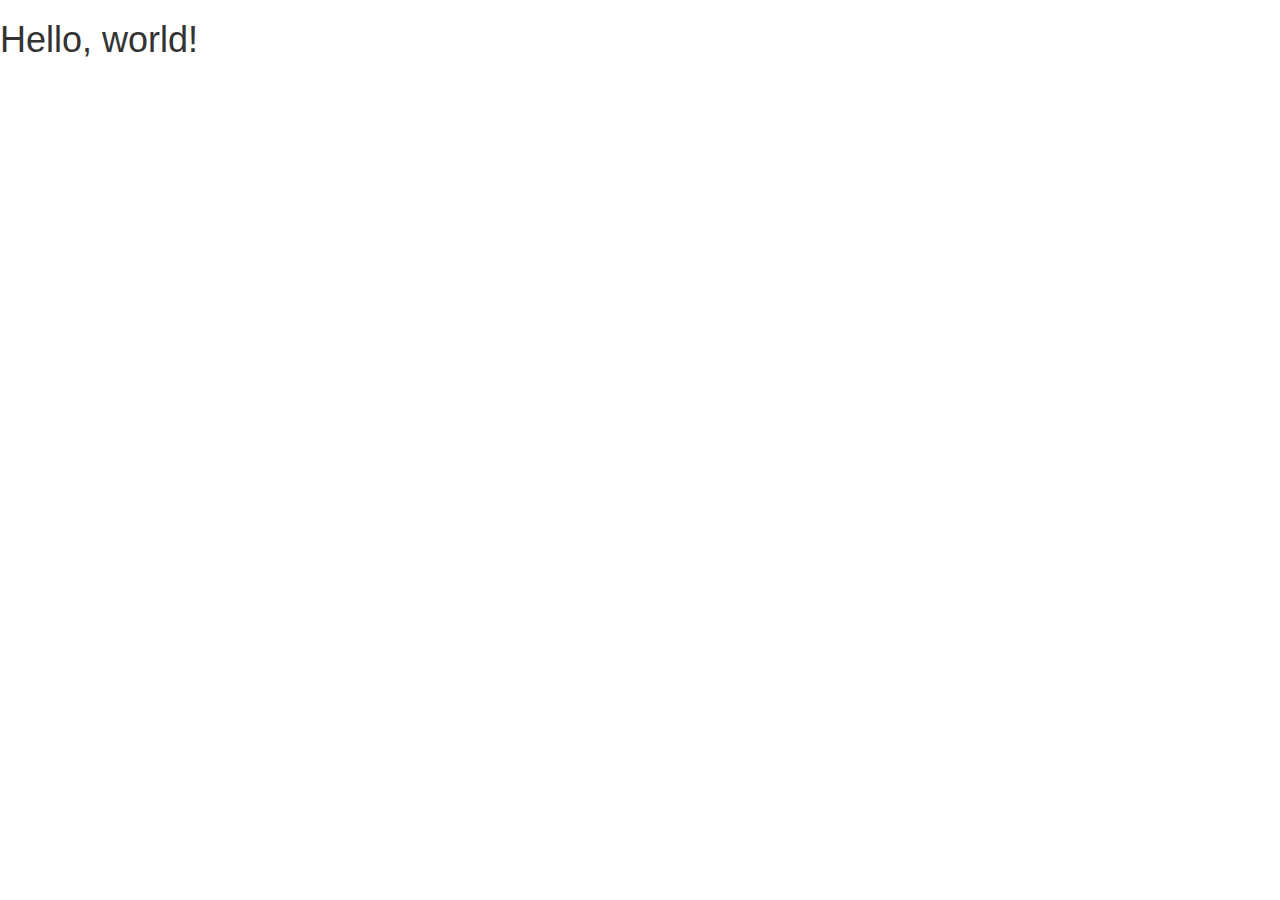
==== index.html @ b8e35699 "bootstraps website" ====
<!DOCTYPE html>
<html lang="en">
  <head>
    <meta charset="utf-8">
    <meta http-equiv="X-UA-Compatible" content="IE=edge">
    <meta name="viewport" content="width=device-width, initial-scale=1">
    <!-- The above 3 meta tags *must* come first in the head; any other head content must come *after* these tags -->
    <title>Bootstrap 101 Template</title>

    <!-- Bootstrap -->
    <link href="css/bootstrap.min.css" rel="stylesheet">

    <!-- HTML5 shim and Respond.js for IE8 support of HTML5 elements and media queries -->
    <!-- WARNING: Respond.js doesn't work if you view the page via file:// -->
    <!--[if lt IE 9]>
      <script src="https://oss.maxcdn.com/html5shiv/3.7.2/html5shiv.min.js"></script>
      <script src="https://oss.maxcdn.com/respond/1.4.2/respond.min.js"></script>
    <![endif]-->
  </head>
  <div>
    <body>
      <h1>Hello, world!</h1>

      <!-- jQuery (necessary for Bootstrap's JavaScript plugins) -->
      <script src="https://ajax.googleapis.com/ajax/libs/jquery/1.11.3/jquery.min.js"></script>
      <!-- Include all compiled plugins (below), or include individual files as needed -->
      <script src="js/bootstrap.min.js"></script>
    </body>
  </div>
</html>
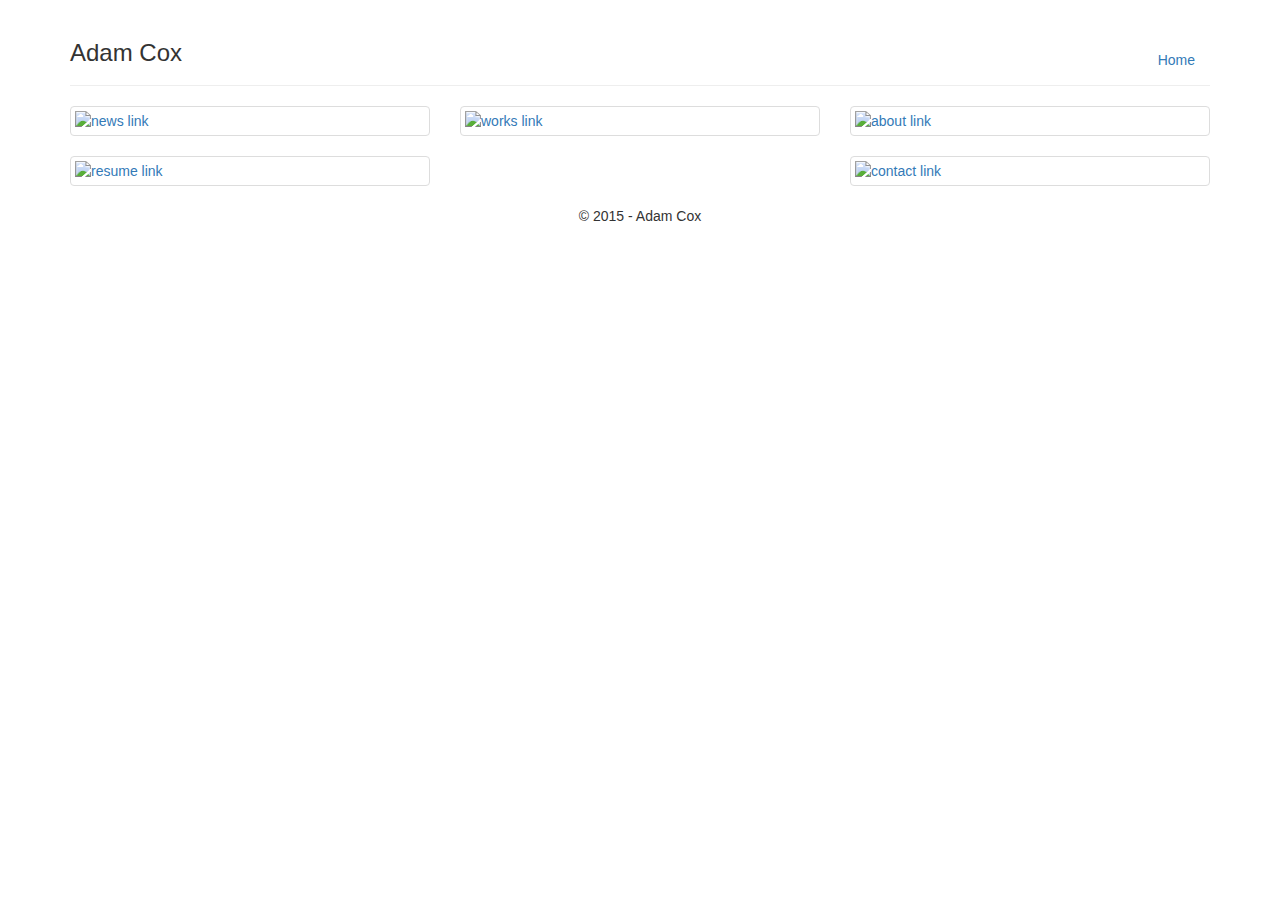
==== commit 01265a89: "added img folder" ====
--- a/index.html
+++ b/index.html
@@ -5,10 +5,11 @@
     <meta http-equiv="X-UA-Compatible" content="IE=edge">
     <meta name="viewport" content="width=device-width, initial-scale=1">
     <!-- The above 3 meta tags *must* come first in the head; any other head content must come *after* these tags -->
-    <title>Bootstrap 101 Template</title>
+    <title>Drawing, Prints, Collages, Fun.</title>
 
     <!-- Bootstrap -->
     <link href="css/bootstrap.min.css" rel="stylesheet">
+    <link href="css/mystyles.css" rel="stylesheet">
 
     <!-- HTML5 shim and Respond.js for IE8 support of HTML5 elements and media queries -->
     <!-- WARNING: Respond.js doesn't work if you view the page via file:// -->
@@ -17,14 +18,48 @@
       <script src="https://oss.maxcdn.com/respond/1.4.2/respond.min.js"></script>
     <![endif]-->
   </head>
-  <div>
+  <div class="container">
     <body>
-      <h1>Hello, world!</h1>
+      <header class="page-header">
+        <ul class="nav nav-fixed-top pull-right">
+          <li><a href="index.html">Home</a></li>
+        </ul>
+        <h3> Adam Cox</h3>
+      </header>
+      
+      <div class="row"> 
+        <div class="col-sm-4">
+          <a href="news.html" class="thumbnail"><img class="img-responsive center-block" scr="#" alt="news link"></a>
+        </div>
+        <div class="col-sm-4">
+          <a href="works.html" class="thumbnail"><img class="img-responsive center-block" scr="#" alt="works link"></a>
+        </div>
+        <div class="col-sm-4">
+          <a href="about.html" class="thumbnail"><img class="img-responsive center-block" scr="#" alt="about link"></a>
+        </div>
+      </div>
+
+      <div class="row"> 
+        <div class="col-sm-4">
+          <a href="resume.html" class="thumbnail"><img class="img-responsive center-block" scr="#" alt="resume link"></a>
+        </div>
+        <div class="col-sm-4 col-sm-offset-4">
+          <a href="contact.html" class="thumbnail"><img class="img-responsive center-block" scr="#" alt="contact link"></a>
+      </div>
+
+      <hr>
+      <div class="navbar text-center">
+        <footer>
+          <p>&copy; 2015 - Adam Cox</p>
+        </footer>
+      </div>
 
       <!-- jQuery (necessary for Bootstrap's JavaScript plugins) -->
       <script src="https://ajax.googleapis.com/ajax/libs/jquery/1.11.3/jquery.min.js"></script>
       <!-- Include all compiled plugins (below), or include individual files as needed -->
       <script src="js/bootstrap.min.js"></script>
+
+      </div>
     </body>
   </div>
 </html>
--- a/css/mystyles.css
+++ b/css/mystyles.css
@@ -0,0 +1,15 @@
+/* --COLORS-- */
+/*body {
+	background-color: #001a33;
+	color: #fff;
+}
+
+a, a:hover{
+	color: #fff;
+}*/
+
+/* --FIXTURES-- */
+
+body { 
+	padding-bottom: 70px; 
+}
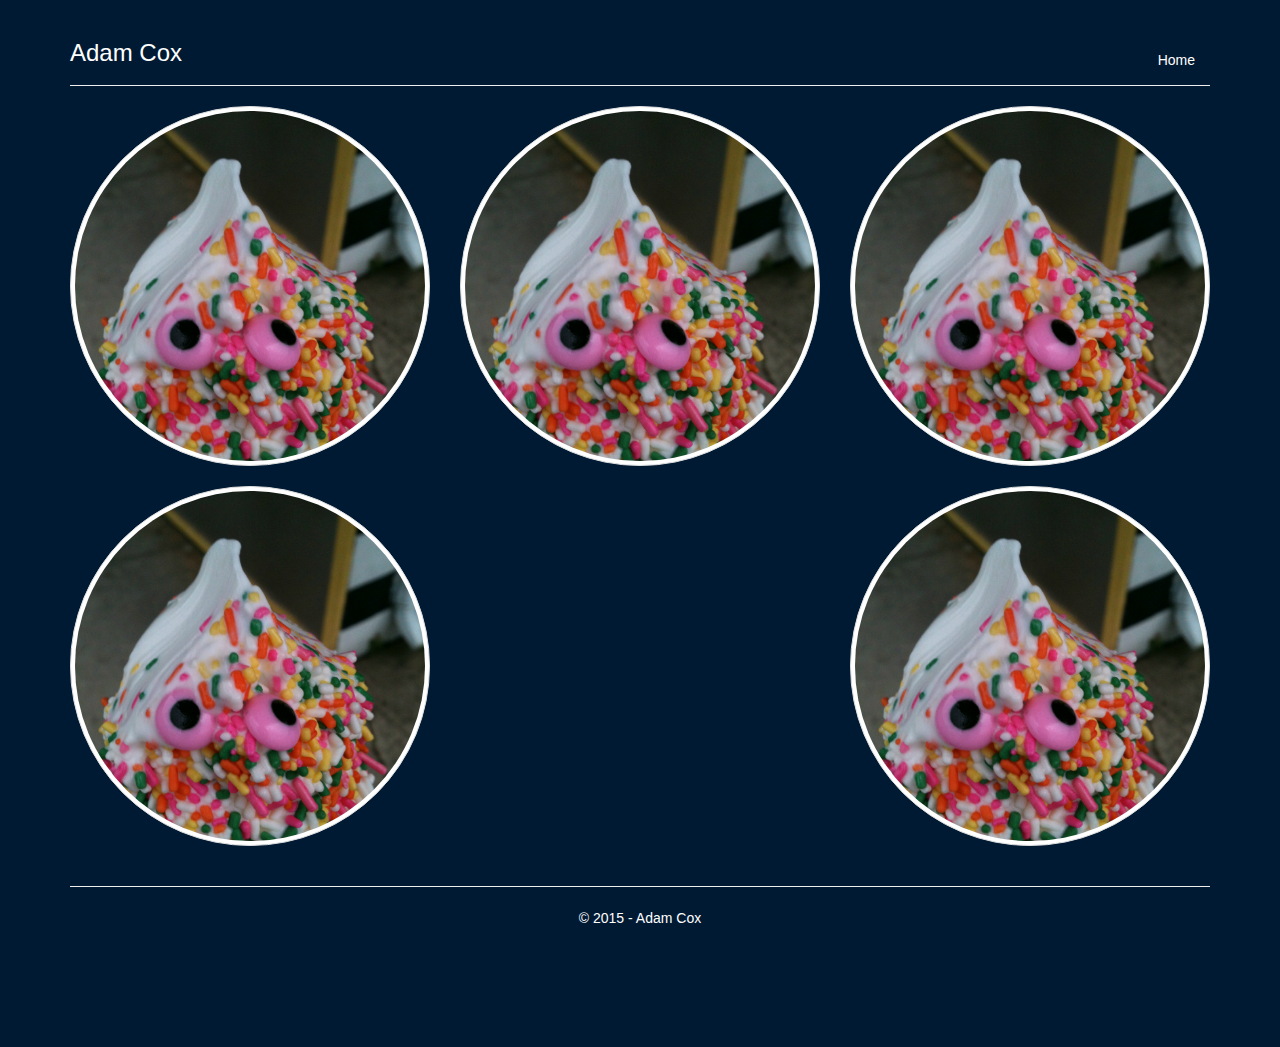
==== commit 14ba4ebf: "homepage revamped" ====
--- a/index.html
+++ b/index.html
@@ -26,25 +26,43 @@
         </ul>
         <h3> Adam Cox</h3>
       </header>
-      
-      <div class="row"> 
-        <div class="col-sm-4">
-          <a href="news.html" class="thumbnail"><img class="img-responsive center-block" scr="#" alt="news link"></a>
+
+      <div>
+      <div class="row">
+        <div class="col-sm-4 ">
+          <a href="news.html" class="thumbnail circle wrapper">
+            <img src="img/iceCream.JPG" class="circle" alt="news link">
+            <span class="myText"><h2>news</h2></span>
+          </a>
         </div>
         <div class="col-sm-4">
-          <a href="works.html" class="thumbnail"><img class="img-responsive center-block" scr="#" alt="works link"></a>
+          <a href="works.html" class="thumbnail circle wrapper">
+            <img src="img/iceCream.JPG" class="circle" alt="works link">
+            <span class="myText"><h2>works</h2></span>
+          </a>
         </div>
         <div class="col-sm-4">
-          <a href="about.html" class="thumbnail"><img class="img-responsive center-block" scr="#" alt="about link"></a>
+          <a href="about.html" class="thumbnail circle wrapper">
+            <img src="img/iceCream.JPG" class="circle" alt="about link">
+            <span class="myText"><h2>about</h2></span>
+          </a>
         </div>
       </div>
 
       <div class="row"> 
         <div class="col-sm-4">
-          <a href="resume.html" class="thumbnail"><img class="img-responsive center-block" scr="#" alt="resume link"></a>
+          <a href="resume.html" class="thumbnail circle wrapper">
+            <img src="img/iceCream.JPG" class="circle" alt="resume link">
+            <span class="myText"><h2>resume</h2></span>
+          </a>
         </div>
         <div class="col-sm-4 col-sm-offset-4">
-          <a href="contact.html" class="thumbnail"><img class="img-responsive center-block" scr="#" alt="contact link"></a>
+          <a href="contact.html" class="thumbnail circle wrapper">
+            <img src="img/iceCream.JPG" class="circle" alt="contact link">
+            <span class="myText"><h2>contact</h2></span>
+          </a>
+        </div>
+      </div>
       </div>
 
       <hr>
--- a/css/mystyles.css
+++ b/css/mystyles.css
@@ -1,15 +1,46 @@
 /* --COLORS-- */
-/*body {
+body {
 	background-color: #001a33;
 	color: #fff;
 }
 
 a, a:hover{
 	color: #fff;
-}*/
+}
 
 /* --FIXTURES-- */
 
 body { 
 	padding-bottom: 70px; 
 }
+
+.circle {
+	border-radius: 100%;
+}
+
+a:hover {
+	text-decoration: none;
+}
+
+.myText {
+	height: 0;
+	color: #001a33;
+	position: absolute;
+	opacity: 0;
+	top: 40%;
+	left: 33.3333%;
+	width: 50%;
+}
+
+.myText h2 {
+	display: table-cell;
+	text-align: center;
+	vertical-align: middle;
+}
+
+.wrapper:hover .myText {
+	opacity: 1;
+}
+
+
+
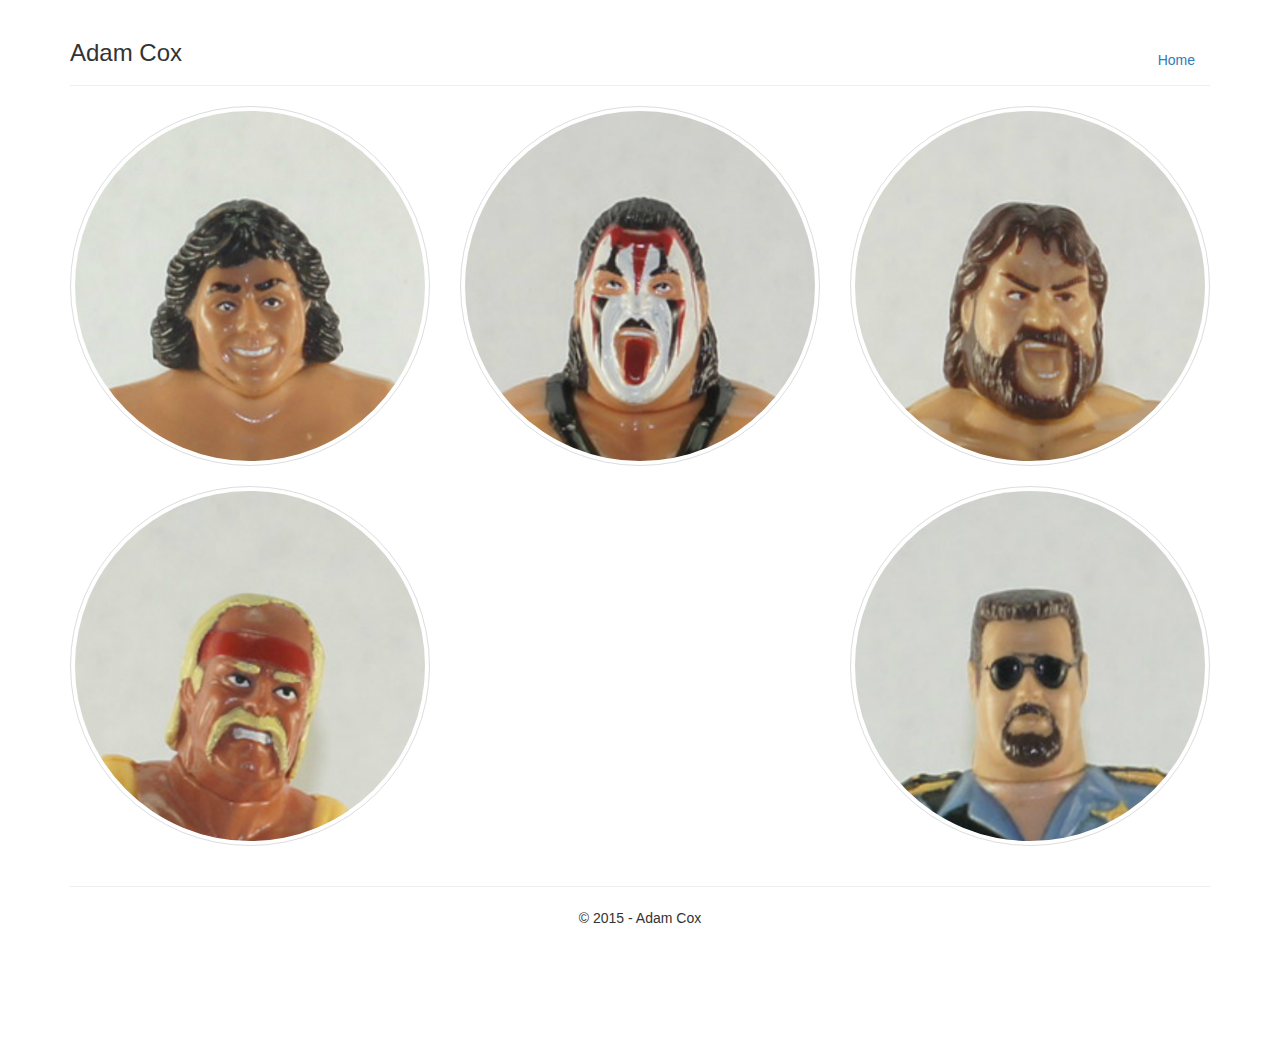
==== commit 952a8dc2: "added images and homepage" ====
--- a/index.html
+++ b/index.html
@@ -31,19 +31,19 @@
       <div class="row">
         <div class="col-sm-4 ">
           <a href="news.html" class="thumbnail circle wrapper">
-            <img src="img/iceCream.JPG" class="circle" alt="news link">
+            <img src="img/martyJannetty.jpg" class="circle" alt="news link">
             <span class="myText"><h2>news</h2></span>
           </a>
         </div>
         <div class="col-sm-4">
           <a href="works.html" class="thumbnail circle wrapper">
-            <img src="img/iceCream.JPG" class="circle" alt="works link">
+            <img src="img/demolitionSmash.jpg" class="circle" alt="works link">
             <span class="myText"><h2>works</h2></span>
           </a>
         </div>
         <div class="col-sm-4">
           <a href="about.html" class="thumbnail circle wrapper">
-            <img src="img/iceCream.JPG" class="circle" alt="about link">
+            <img src="img/hacksawJim.jpg" class="circle" alt="about link">
             <span class="myText"><h2>about</h2></span>
           </a>
         </div>
@@ -52,13 +52,13 @@
       <div class="row"> 
         <div class="col-sm-4">
           <a href="resume.html" class="thumbnail circle wrapper">
-            <img src="img/iceCream.JPG" class="circle" alt="resume link">
+            <img src="img/hulkHogan.jpg" class="circle" alt="resume link">
             <span class="myText"><h2>resume</h2></span>
           </a>
         </div>
         <div class="col-sm-4 col-sm-offset-4">
           <a href="contact.html" class="thumbnail circle wrapper">
-            <img src="img/iceCream.JPG" class="circle" alt="contact link">
+            <img src="img/bigBossman.jpg" class="circle" alt="contact link">
             <span class="myText"><h2>contact</h2></span>
           </a>
         </div>
--- a/css/mystyles.css
+++ b/css/mystyles.css
@@ -1,12 +1,12 @@
 /* --COLORS-- */
-body {
+/*body {
 	background-color: #001a33;
 	color: #fff;
 }
 
 a, a:hover{
 	color: #fff;
-}
+}*/
 
 /* --FIXTURES-- */
 
@@ -24,7 +24,7 @@
 
 .myText {
 	height: 0;
-	color: #001a33;
+	color: #000;
 	position: absolute;
 	opacity: 0;
 	top: 40%;
